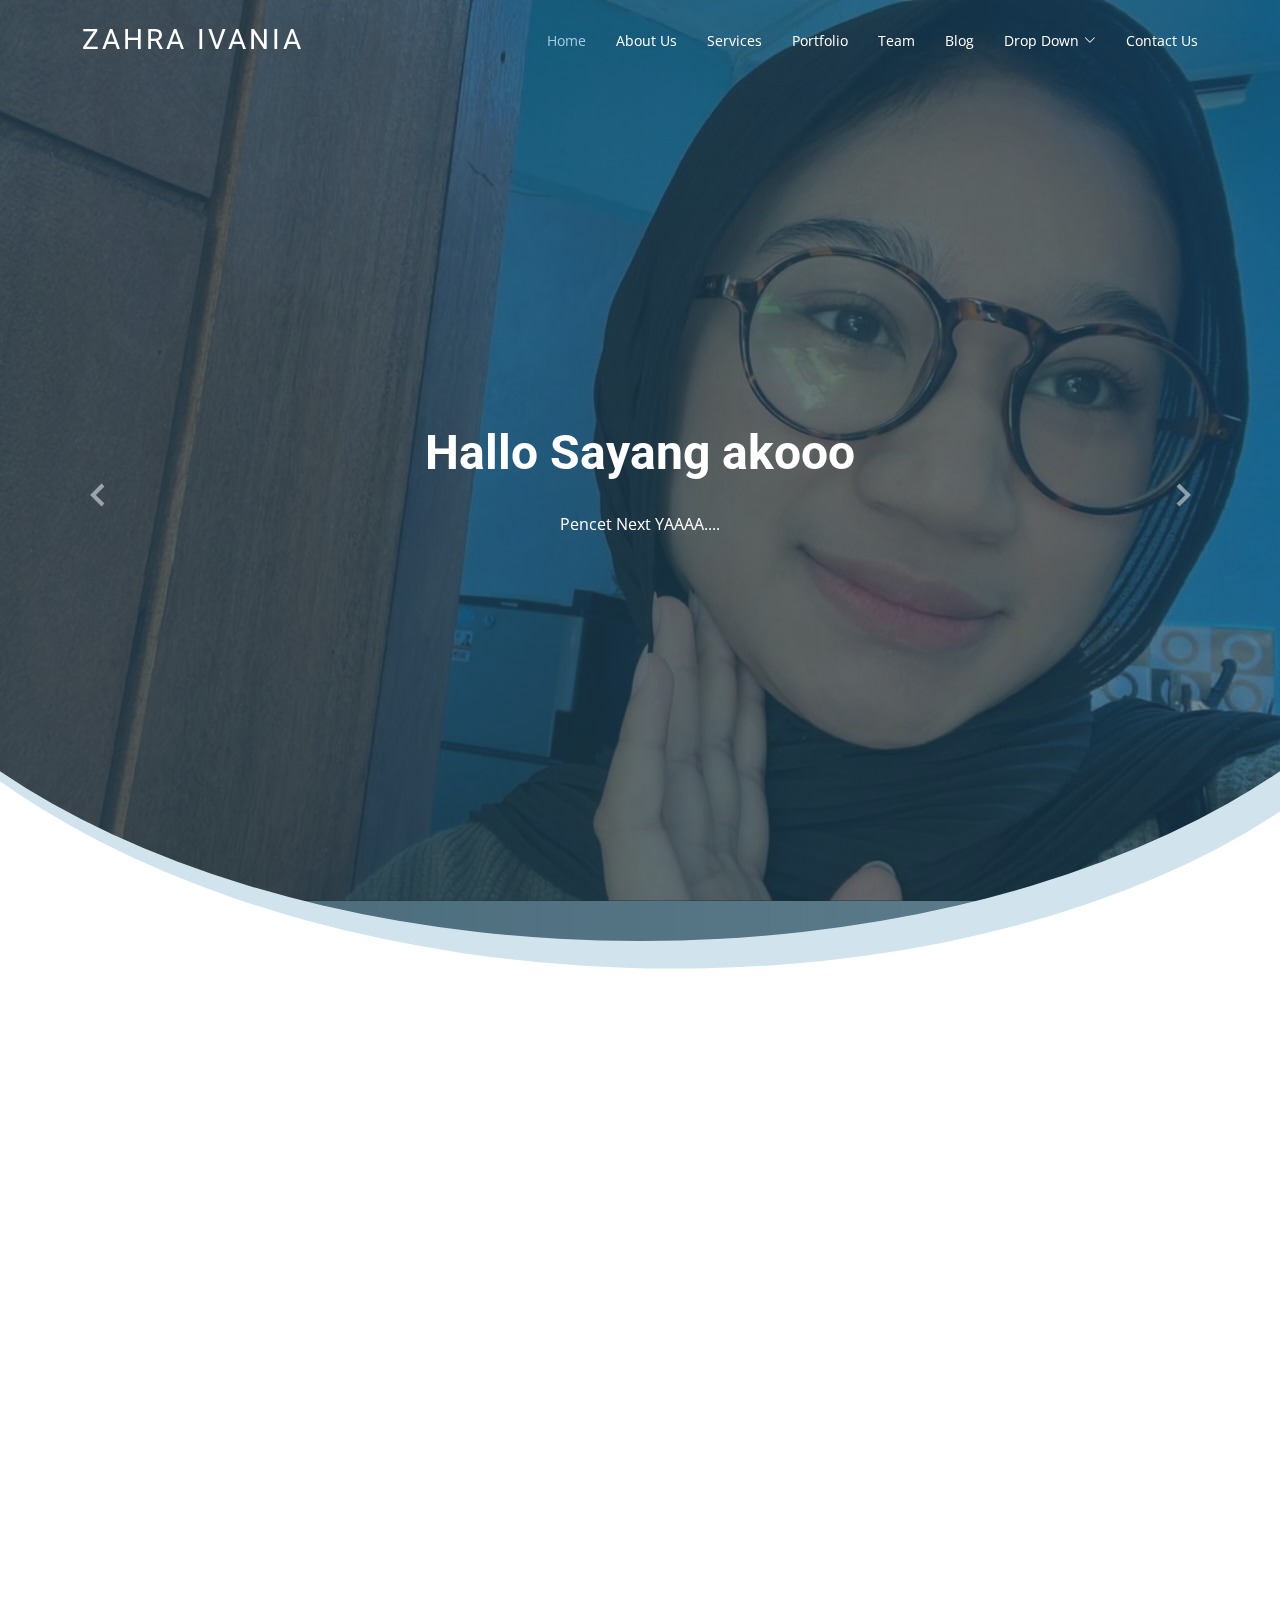
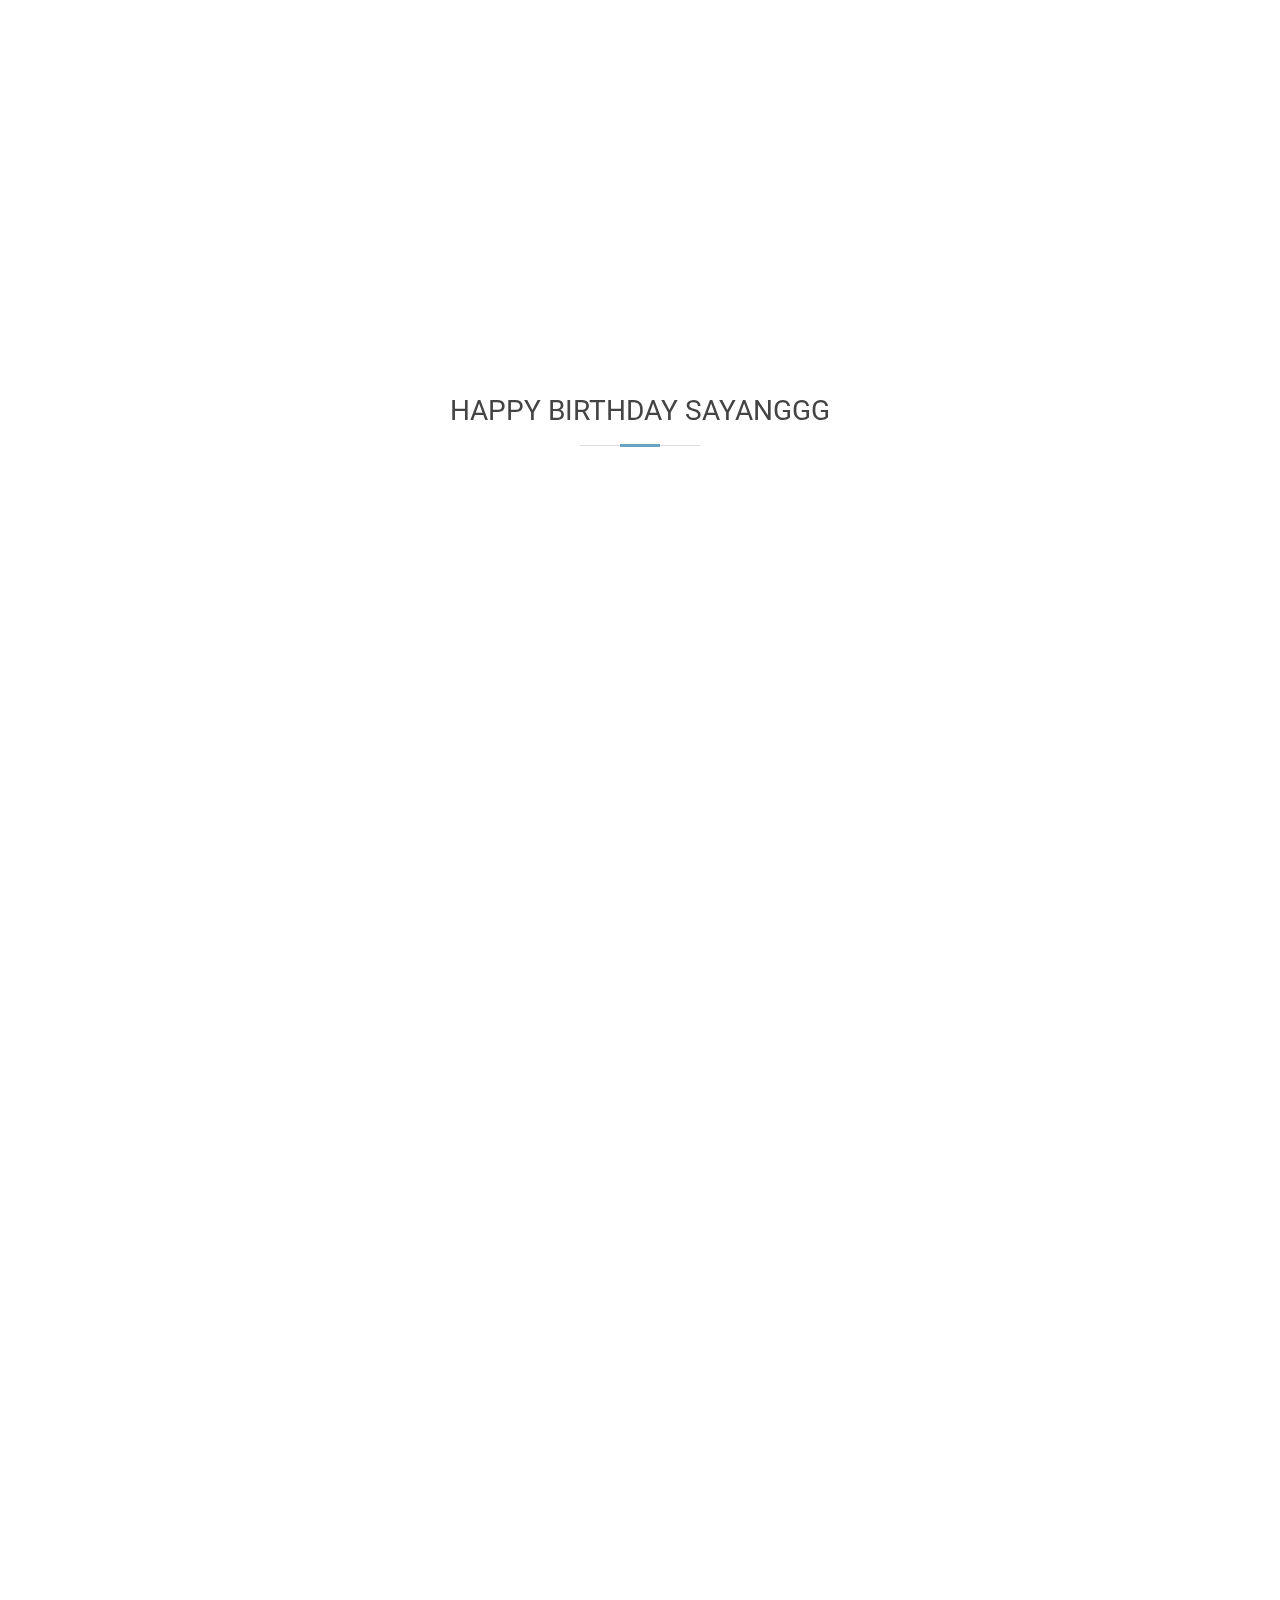
==== index.html @ c9eab902 "first commit" ====
<!DOCTYPE html>
<html lang="en">

<head>
  <meta charset="utf-8">
  <meta content="width=device-width, initial-scale=1.0" name="viewport">

  <title>Zahra Ivania</title>
  <meta content="" name="description">
  <meta content="" name="keywords">

  <!-- Favicons -->

  <link href="assets/img/apple-touch-icon.png" rel="apple-touch-icon">

  <!-- Google Fonts -->
  <link href="https://fonts.googleapis.com/css?family=Open+Sans:300,300i,400,400i,600,600i,700,700i|Roboto:300,300i,400,400i,500,500i,700,700i&display=swap" rel="stylesheet">

  <!-- Vendor CSS Files -->
  <link href="assets/vendor/animate.css/animate.min.css" rel="stylesheet">
  <link href="assets/vendor/aos/aos.css" rel="stylesheet">
  <link href="assets/vendor/bootstrap/css/bootstrap.min.css" rel="stylesheet">
  <link href="assets/vendor/bootstrap-icons/bootstrap-icons.css" rel="stylesheet">
  <link href="assets/vendor/boxicons/css/boxicons.min.css" rel="stylesheet">
  <link href="assets/vendor/glightbox/css/glightbox.min.css" rel="stylesheet">
  <link href="assets/vendor/swiper/swiper-bundle.min.css" rel="stylesheet">

  <!-- Template Main CSS File -->
  <link href="assets/css/style.css" rel="stylesheet">

  <!-- =======================================================
  * Template Name: Moderna - v4.11.0
  * Template URL: https://bootstrapmade.com/free-bootstrap-template-corporate-moderna/
  * Author: BootstrapMade.com
  * License: https://bootstrapmade.com/license/
  ======================================================== -->
</head>

<body>

  <!-- ======= Header ======= -->
  <header id="header" class="fixed-top d-flex align-items-center header-transparent">
    <div class="container d-flex justify-content-between align-items-center">

      <div class="logo">
        <h1 class="text-light"><a href="index.html"><span>Zahra Ivania</span></a></h1>
        <!-- Uncomment below if you prefer to use an image logo -->
        <!-- <a href="index.html"><img src="assets/img/logo.png" alt="" class="img-fluid"></a>-->
      </div>

      <nav id="navbar" class="navbar">
        <ul>
          <li><a class="active " href="index.html">Home</a></li>
          <li><a href="about.html">About Us</a></li>
          <li><a href="services.html">Services</a></li>
          <li><a href="portfolio.html">Portfolio</a></li>
          <li><a href="team.html">Team</a></li>
          <li><a href="blog.html">Blog</a></li>
          <li class="dropdown"><a href="#"><span>Drop Down</span> <i class="bi bi-chevron-down"></i></a>
            <ul>
              <li><a href="#">Drop Down 1</a></li>
              <li class="dropdown"><a href="#"><span>Deep Drop Down</span> <i class="bi bi-chevron-right"></i></a>
                <ul>
                  <li><a href="#">Deep Drop Down 1</a></li>
                  <li><a href="#">Deep Drop Down 2</a></li>
                  <li><a href="#">Deep Drop Down 3</a></li>
                  <li><a href="#">Deep Drop Down 4</a></li>
                  <li><a href="#">Deep Drop Down 5</a></li>
                </ul>
              </li>
              <li><a href="#">Drop Down 2</a></li>
              <li><a href="#">Drop Down 3</a></li>
              <li><a href="#">Drop Down 4</a></li>
            </ul>
          </li>
          <li><a href="contact.html">Contact Us</a></li>
        </ul>
        <i class="bi bi-list mobile-nav-toggle"></i>
      </nav><!-- .navbar -->

    </div>
  </header><!-- End Header -->

  <!-- ======= Hero Section ======= -->
  <section id="hero" class="d-flex justify-cntent-center align-items-center">
    <div id="heroCarousel" class="container carousel carousel-fade" data-bs-ride="carousel" data-bs-interval="5000">

      <!-- Slide 1 -->
      <div class="carousel-item active">
        <div class="carousel-container">
          <h2 class="animate__animated animate__fadeInDown">Hallo Sayang akooo </h2>
          <p class="animate__animated animate__fadeInUp">Pencet Next YAAAA....</p>
        </div>
      </div>

      <!-- Slide 2 -->
      <div class="carousel-item">
        <div class="carousel-container">
          <h2 class="animate__animated animate__fadeInDown">Tahun lalu Aku buatin kamu Scrapbook</h2>
          <p class="animate__animated animate__fadeInUp">INI JUGA DI PENCETTT!!!!!!!</p>
        </div>
      </div>

      <!-- Slide 3 -->
      <div class="carousel-item">
        <div class="carousel-container">
          <h2 class="animate__animated animate__fadeInDown">Tapi Kali ini aku buatin Website</h2>
          <p class="animate__animated animate__fadeInUp">Yaaa ngak seberapa ini mah mudah2an kamu sukaa yaa.... aku juga punya niatan website ini bakal aku simpen terus sama diisi buat foto kitaa semua wleee :)))</p>
          <a href="" class="btn-get-started animate__animated animate__fadeInUp">Read More</a>
        </div>
      </div>

      <a class="carousel-control-prev" href="#heroCarousel" role="button" data-bs-slide="prev">
        <span class="carousel-control-prev-icon bx bx-chevron-left" aria-hidden="true"></span>
      </a>

      <a class="carousel-control-next" href="#heroCarousel" role="button" data-bs-slide="next">
        <span class="carousel-control-next-icon bx bx-chevron-right" aria-hidden="true"></span>
      </a>

    </div>
  </section><!-- End Hero -->

  <main id="main">

    <!-- ======= Services Section ======= -->
    <section class="services">
      <div class="container">

        <div class="row">
          <div class="col-md-6 col-lg-3 d-flex align-items-stretch" data-aos="fade-up">
            <div class="icon-box icon-box-pink">
              <h4 class="title mt-5"><a href="">CANTIK</a></h4>
              <p class="description">Perempuan yang memiliki paras yang indah nan cantik.....</p>
            </div>
          </div>

          <div class="col-md-6 col-lg-3 d-flex align-items-stretch" data-aos="fade-up" data-aos-delay="100">
            <div class="icon-box icon-box-cyan">
              <!-- <div class="icon"><i class="bx bx-file"></i></div> -->
              <h4 class="title mt-5"><a href="">BAIK</a></h4>
              <p class="description">Perempuan yang selalu memikirkan pasanganya walau kadang pasanganya sendiri yang ngak tau diri hehehehe... </p>
            </div>
          </div>

          <div class="col-md-6 col-lg-3 d-flex align-items-stretch" data-aos="fade-up" data-aos-delay="200">
            <div class="icon-box icon-box-green">
              <!-- <div class="icon"><i class="bx bx-tachometer"></i></div> -->
              <h4 class="title mt-5"><a href="">PENGERTIAN</a></h4>
              <p class="description">Selalu support terhadap apa yang dilakukan pasanganya</p>
            </div>
          </div>

          <div class="col-md-6 col-lg-3 d-flex align-items-stretch" data-aos="fade-up" data-aos-delay="200">
            <div class="icon-box icon-box-blue">
              <!-- <div class="icon"><i class="bx bx-world"></i></div> -->
              <h4 class="title mt-5"><a href="">MY LOVELY</a></h4>
              <p class="description">PEREMPUAN YANG AKAN SELALU AKU JAGA DAN SAYANG SELAMANYA  :))))</p>
            </div>
          </div>

        </div>

      </div>
    </section><!-- End Services Section -->

    <!-- ======= Why Us Section ======= -->
    <section class="why-us section-bg" data-aos="fade-up" date-aos-delay="200">
      <div class="container">

        <div class="row">
          <div class="col-lg-6 video-box">
            <img src="assets/img/youtube.png" class="img-fluid" alt="">
            <a href="https://www.youtube.com/watch?v=fNnbMECrckQ" class="venobox play-btn mb-4" data-vbtype="video" data-autoplay="true"></a>
          </div>

          <div class="col-lg-6 d-flex flex-column justify-content-center p-5">
            <div class="icon-box">
              <div class="icon"><i class="bx bx-gift"></i></div>
              <h4 class="title"><a href="">FOREVER MY GIRL | Official Trailer | Netflix</a></h4>
              <p class="description">ini hadiah pas anniversary kita bakal simpen trss ngak bakal aku hapuss.....</p>
            </div>

          </div>
        </div>

      </div>
    </section><!-- End Why Us Section -->

    <!-- ======= Features Section ======= -->
    <section class="features">
      <div class="container">

        <div class="section-title">
          <h2>HAPPY BIRTHDAY SAYANGGG</h2>
        </div>

        <div class="row gambar" data-aos="fade-up">
          <div class="col-md-5">
            <img src="assets/img/lima.jpeg" class="img-fluid" alt="">
          </div>
          <div class="col-md-7 pt-4 mt-5">
            <h3>Semoga di ulang tahun ini apa yang sayang inginkan tercapai...</h3>
            <p>
              yang sayang mauu lakuin atau yang sayang pengen tercapai semua dan dimudahkan dalam prosesnya.
            </p>
          </div>
        </div>

        <div class="row" data-aos="fade-up">
          <div class="col-md-5 order-1 order-md-2">
            <img src="assets/img/enam.jpeg" class="img-fluid" alt="">
          </div>
          <div class="col-md-7 pt-5 order-2 order-md-1">
            <h3>Semoga Sayang Dapet Rezeki yang banyak</h3>
            <p>
              baik dari tempat magang yang sekarang atau sayang di jadiin karyawan langsung. Tapi ini mah bentar lagi sih soalnya aku tau
              kamu itu selalu serius jalanin kerjaan yang sekarang dan sayang pun jg seneng jadi aku doain sayang cepet2 di jadiin karyawan tetap.
            </p>
          </div>
        </div>

        <div class="row" data-aos="fade-up">
          <div class="col-md-5">
            <img src="assets/img/empat.jpeg" class="img-fluid" alt="">
          </div>
          <div class="col-md-7 pt-5">
            <h3>Semoga sayang rajin Ibadah trs di permudah rezekinya samaaa SAYA AKU TEROOSSS...</h3>
            <p>kalau dari aku sih itu aja bingung tauu mau ngomong apa lagi pokoknya sukses teruss buat sayang akoo, ngak boleh cepet nyerah sama harus bersyukur dengan keadaan yang sekarang.</p>
          </div>
        </div>
      </div>
    </section><!-- End Features Section -->

  </main><!-- End #main -->

  <!-- ======= Footer ======= -->
  <footer id="footer" data-aos="fade-up" data-aos-easing="ease-in-out" data-aos-duration="500">



    <div class="footer-top">
      <div class="container">
        <div class="row">

          <div class="col-lg-3 col-md-6 footer-links">
            <h4>Useful Links</h4>
            <ul>
              <li><i class="bx bx-chevron-right"></i> <a href="#">Home</a></li>
              <li><i class="bx bx-chevron-right"></i> <a href="#">About</a></li>
              <li><i class="bx bx-chevron-right"></i> <a href="#">Services</a></li>
              <li><i class="bx bx-chevron-right"></i> <a href="#">Terms of service</a></li>
              <li><i class="bx bx-chevron-right"></i> <a href="#">Privacy policy</a></li>
            </ul>
          </div>

          <div class="col-lg-3 col-md-6 footer-links">
            <h4>Our Services</h4>
            <ul>
              <li><i class="bx bx-chevron-right"></i> <a href="#">24 hours call </a></li>
              <li><i class="bx bx-chevron-right"></i> <a href="#">24 hours vidio call</a></li>
              <li><i class="bx bx-chevron-right"></i> <a href="#">Perhatian</a></li>
              <li><i class="bx bx-chevron-right"></i> <a href="#">Kasih Sayang</a></li>
              <li><i class="bx bx-chevron-right"></i> <a href="#">Sleep Call</a></li>
            </ul>
          </div>

          <div class="col-lg-3 col-md-6 footer-contact">
            <h4>Contact Us</h4>
            <p>
              Jalan Lengkeng No 16 <br>
              Bintara Jaya, NY 17136<br>
              Indonesia <br><br>
              <strong>Phone:</strong> +62 822 4616 1931<br>
              <strong>Email:</strong> Ghifarithufail07@gmail.com<br>
            </p>

          </div>

          <div class="col-lg-3 col-md-6 footer-info">
            <h3>About Vania</h3>Perempuan kelahiran 31 Desember 2001 mur 21 tahun tinggal di daerah cibubur yang paling penting PACARNYA GHIFARI THUFAIL.</p>
            <div class="social-links mt-3">
              <a href="#" class="twitter"><i class="bx bxl-twitter"></i></a>
              <a href="#" class="facebook"><i class="bx bxl-facebook"></i></a>
              <a href="#" class="instagram"><i class="bx bxl-instagram"></i></a>
              <a href="#" class="linkedin"><i class="bx bxl-linkedin"></i></a>
            </div>
          </div>

        </div>
      </div>
    </div>

    <div class="container">
      <div class="copyright">
      </div>
      <div class="credits">
        <!-- All the links in the footer should remain intact. -->
        <!-- You can delete the links only if you purchased the pro version. -->
        <!-- Licensing information: https://bootstrapmade.com/license/ -->
        <!-- Purchase the pro version with working PHP/AJAX contact form: https://bootstrapmade.com/free-bootstrap-template-corporate-moderna/ -->
        Designed by <a href="https://bootstrapmade.com/">Ghifari Thufail Arkan Hidayat</a>
      </div>
    </div>
  </footer><!-- End Footer -->

  <a href="#" class="back-to-top d-flex align-items-center justify-content-center"><i class="bi bi-arrow-up-short"></i></a>

  <!-- Vendor JS Files -->
  <script src="assets/vendor/purecounter/purecounter_vanilla.js"></script>
  <script src="assets/vendor/aos/aos.js"></script>
  <script src="assets/vendor/bootstrap/js/bootstrap.bundle.min.js"></script>
  <script src="assets/vendor/glightbox/js/glightbox.min.js"></script>
  <script src="assets/vendor/isotope-layout/isotope.pkgd.min.js"></script>
  <script src="assets/vendor/swiper/swiper-bundle.min.js"></script>
  <script src="assets/vendor/waypoints/noframework.waypoints.js"></script>
  <script src="assets/vendor/php-email-form/validate.js"></script>

  <!-- Template Main JS File -->
  <script src="assets/js/main.js"></script>

</body>

</html>
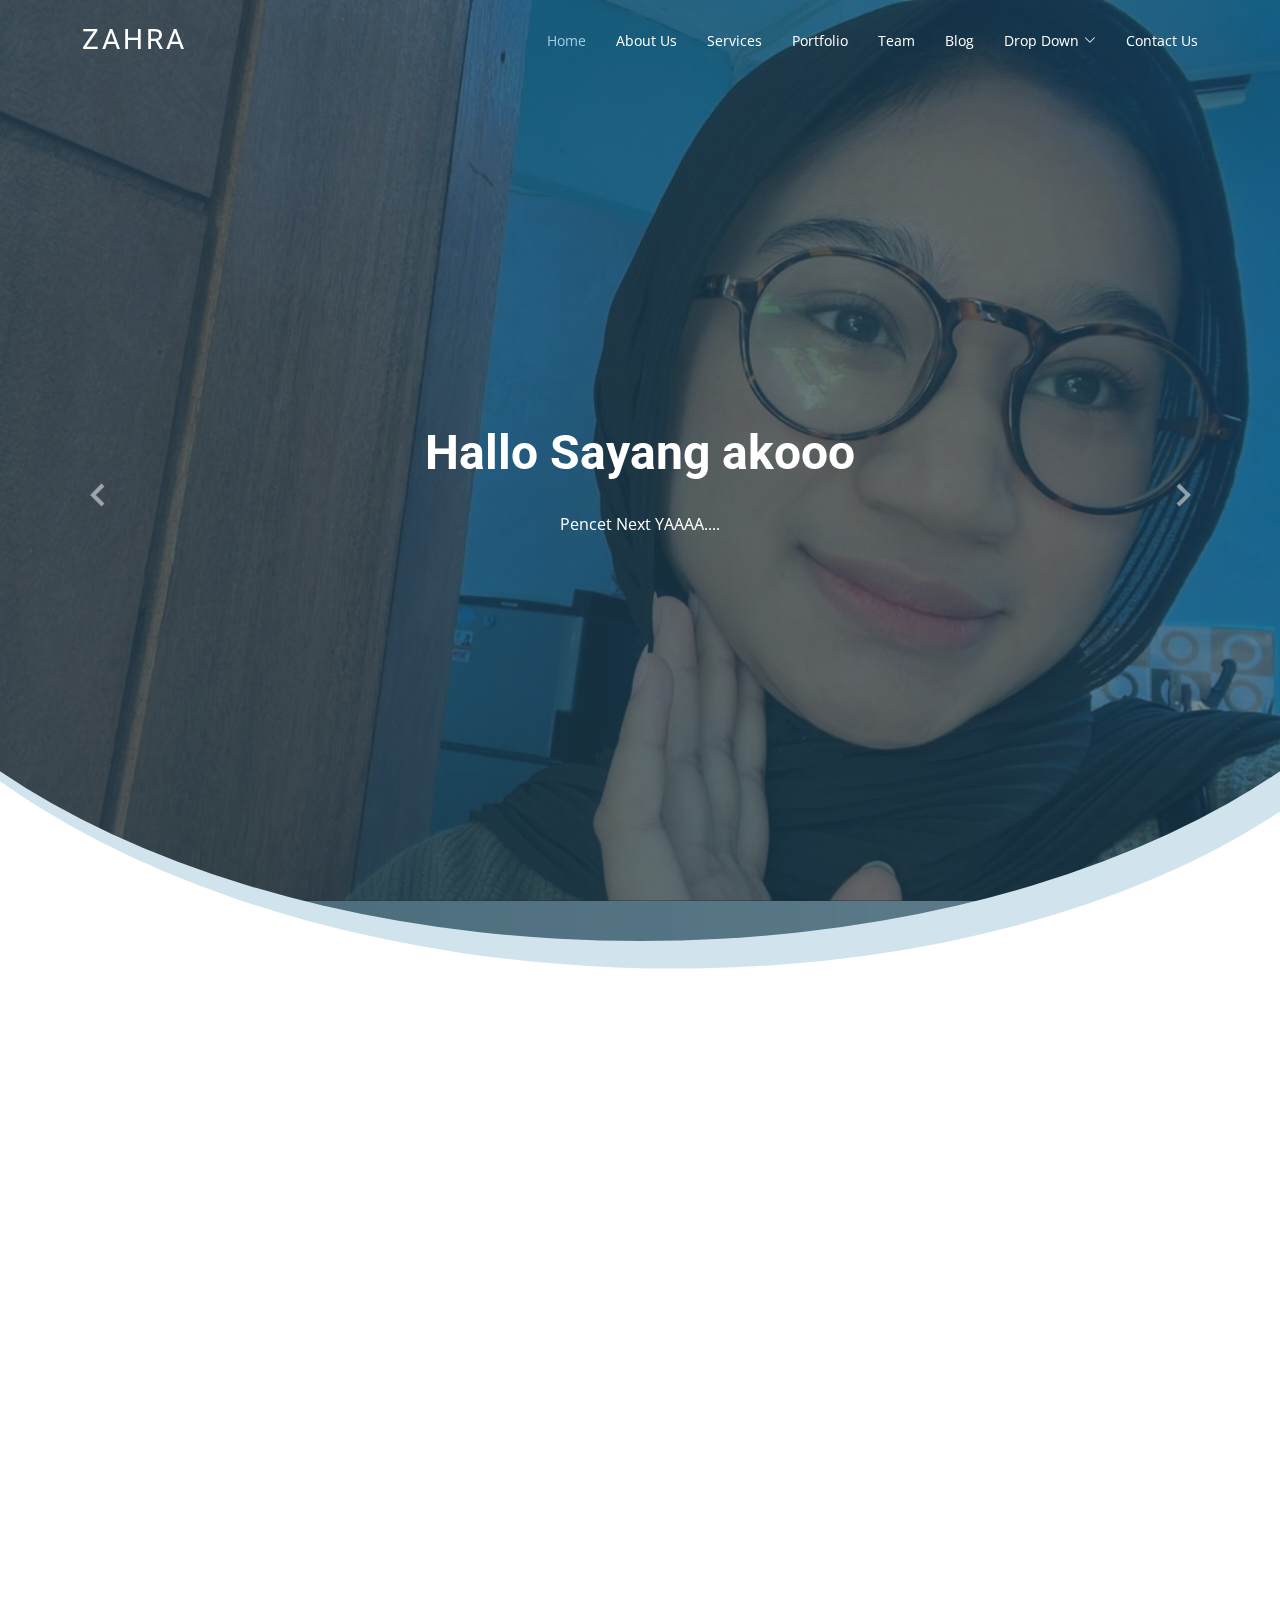
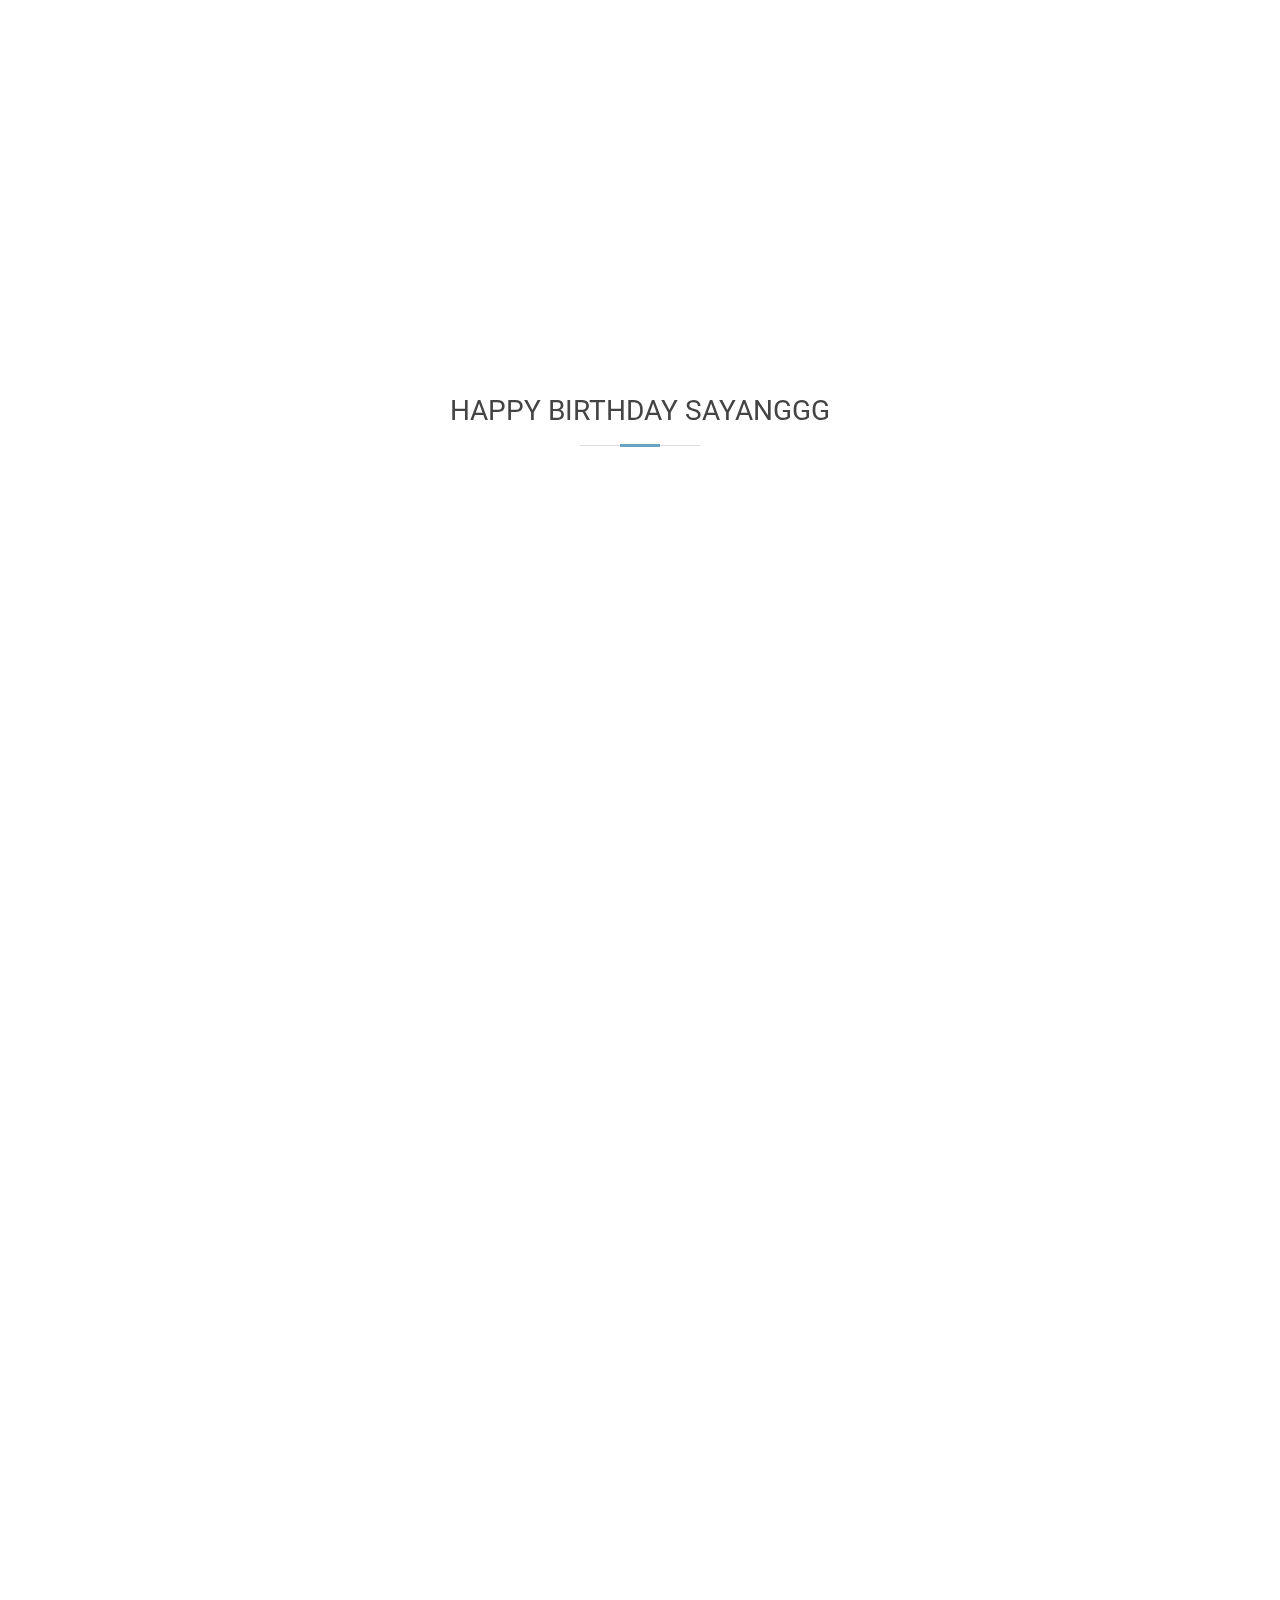
==== commit e7b1333a: "tambahan" ====
--- a/index.html
+++ b/index.html
@@ -43,7 +43,7 @@
     <div class="container d-flex justify-content-between align-items-center">
 
       <div class="logo">
-        <h1 class="text-light"><a href="index.html"><span>Zahra Ivania</span></a></h1>
+        <h1 class="text-light"><a href="index.html"><span>Zahra</span></a></h1>
         <!-- Uncomment below if you prefer to use an image logo -->
         <!-- <a href="index.html"><img src="assets/img/logo.png" alt="" class="img-fluid"></a>-->
       </div>
